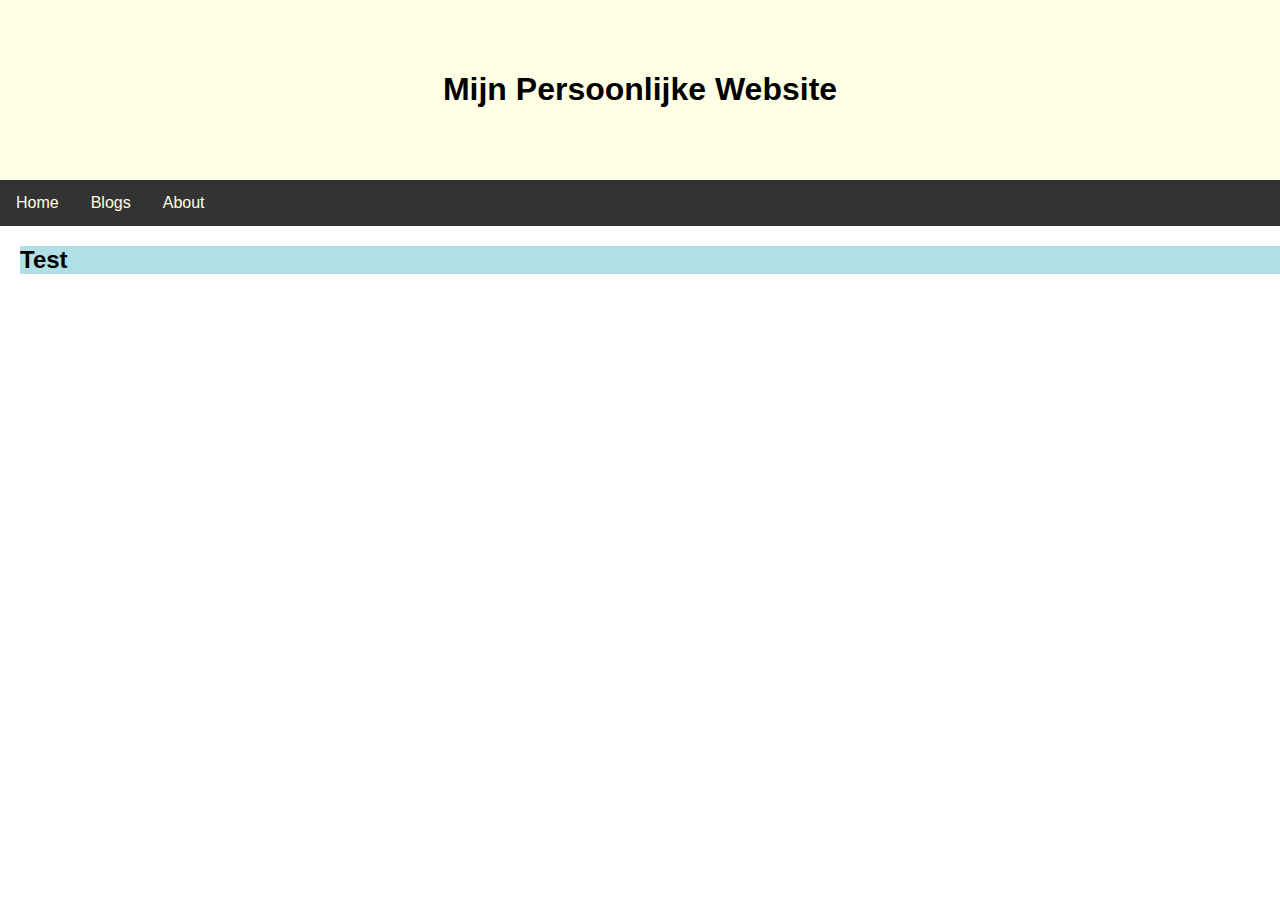
==== about.html @ fe7d8c97 "Update about.html" ====
<!DOCTYPE html>
<html>
   <head>
      <link rel="stylesheet" href="style.css">
   </head>
   <body>
      <header>
         <h1>Mijn Persoonlijke Website</h1>
      </header>
      <div class="topnav">
         <a href="https://luckyhub-rep.github.io/">Home</a>
         <a href="https://luckyhub-rep.github.io/blogs">Blogs</a>
         <a href="https://luckyhub-rep.github.io/about">About</a>
      </div>
     <main>
         <h2 style="background-color:powderblue;">Test</h2>
     </main>
     <footer>
     </footer>
   </body>
</html>
---- style.css ----
/*header style*/
header {
   background-color: #feffe4;
   text-align: center;
   padding-top: 50px;
   padding-bottom: 50px;
}

body {
   margin: 0px;
}

/* The Text container */
.row {
  display: flex;
  background-color: White;
}

.row > div {
  background-color: #feffe4;
  margin: 10px;
  padding: 20px;
}

 /* The navbar container */
.topnav {
  overflow: hidden;
  background-color: #333;
}

/* Navbar links */
.topnav a {
  float: left;
  display: block;
  color: #feffe4;
  text-align: center;
  padding: 14px 16px;
  text-decoration: none;
}

/* Links - change color on hover */
.topnav a:hover {
  background-color: #faff8d;
  color: black;
} 

/*font*/
*{
   font-family: Arial, Helvetica, sans-serif;
}

/*profile image and heading style*/
p {
   margin-left: 20px;
}
h1 {
   text-align: center,
   font-size: 22px;
}
h2 {
   margin-left: 20px;
}
h3 {
   margin-left: 20px;
}
h4 {
   margin-left: 20px;
}
h5 {
   margin-left: 20px;
}
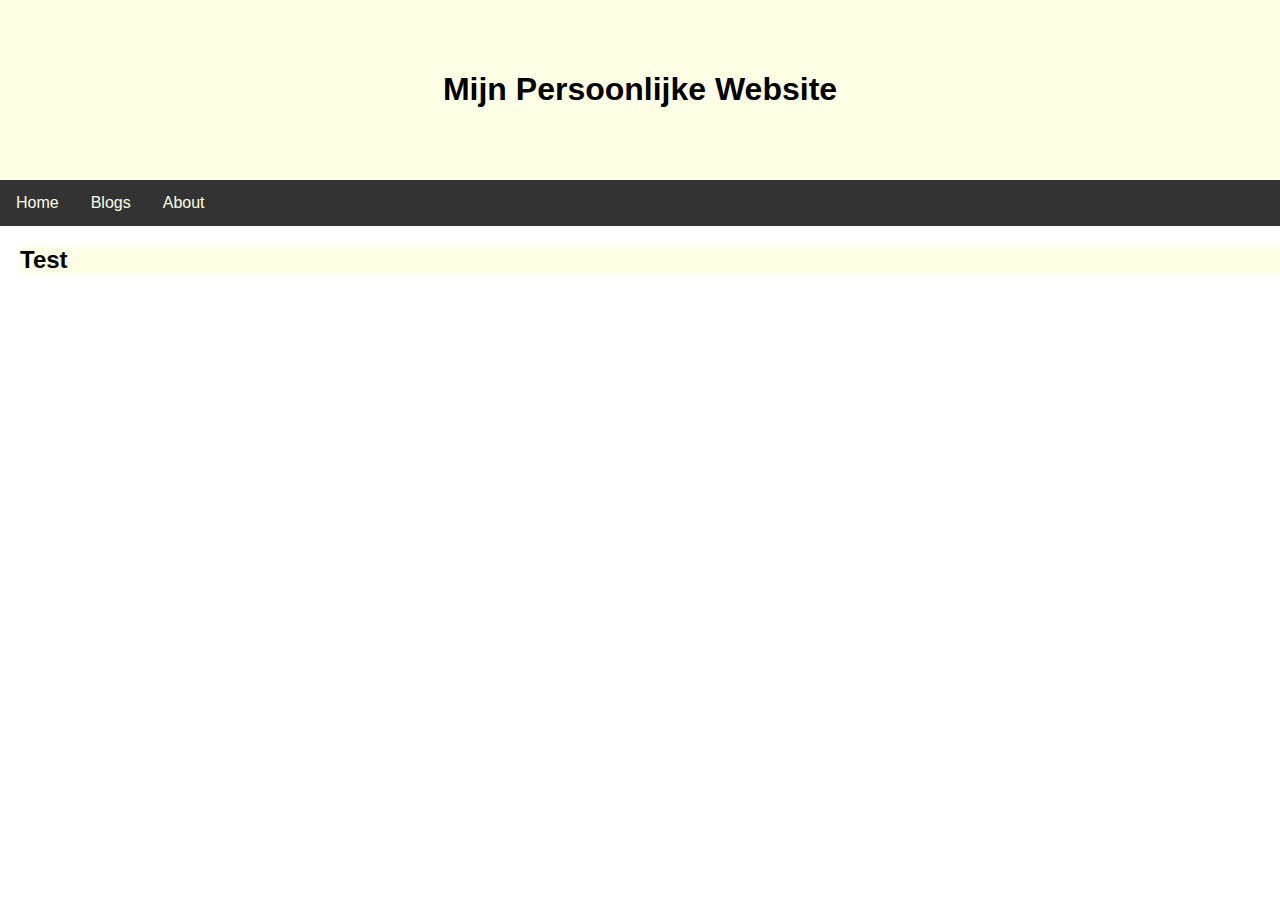
==== commit 1f968993: "Update about.html" ====
--- a/about.html
+++ b/about.html
@@ -13,7 +13,7 @@
          <a href="https://luckyhub-rep.github.io/about">About</a>
       </div>
      <main>
-         <h2 style="background-color:powderblue;">Test</h2>
+         <h2 style="background-color:#feffe4;">Test</h2>
      </main>
      <footer>
      </footer>
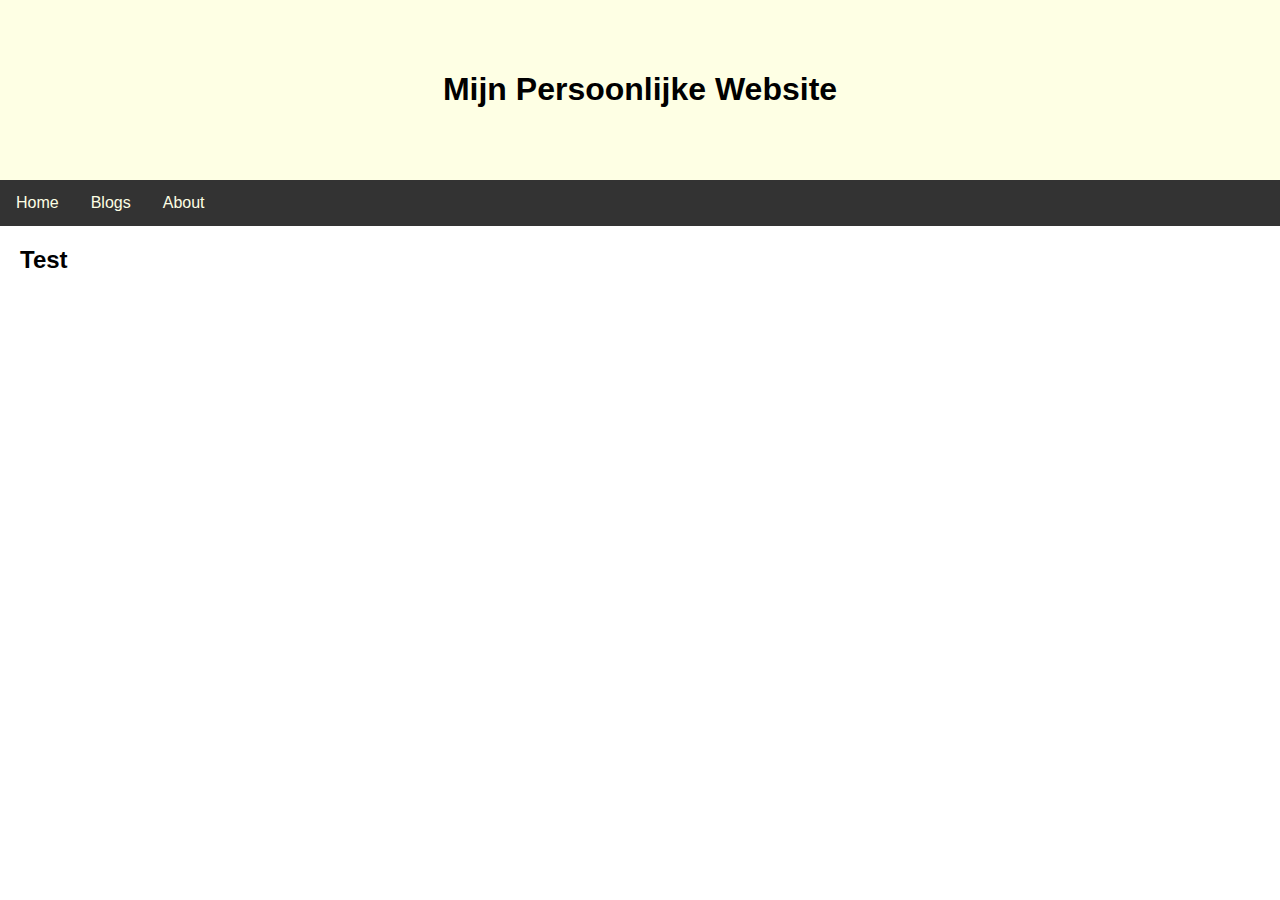
==== commit a60ee364: "Update about.html" ====
--- a/about.html
+++ b/about.html
@@ -13,7 +13,7 @@
          <a href="https://luckyhub-rep.github.io/about">About</a>
       </div>
      <main>
-         <h2 style="background-color:#feffe4;">Test</h2>
+         <h2>Test</h2>
      </main>
      <footer>
      </footer>
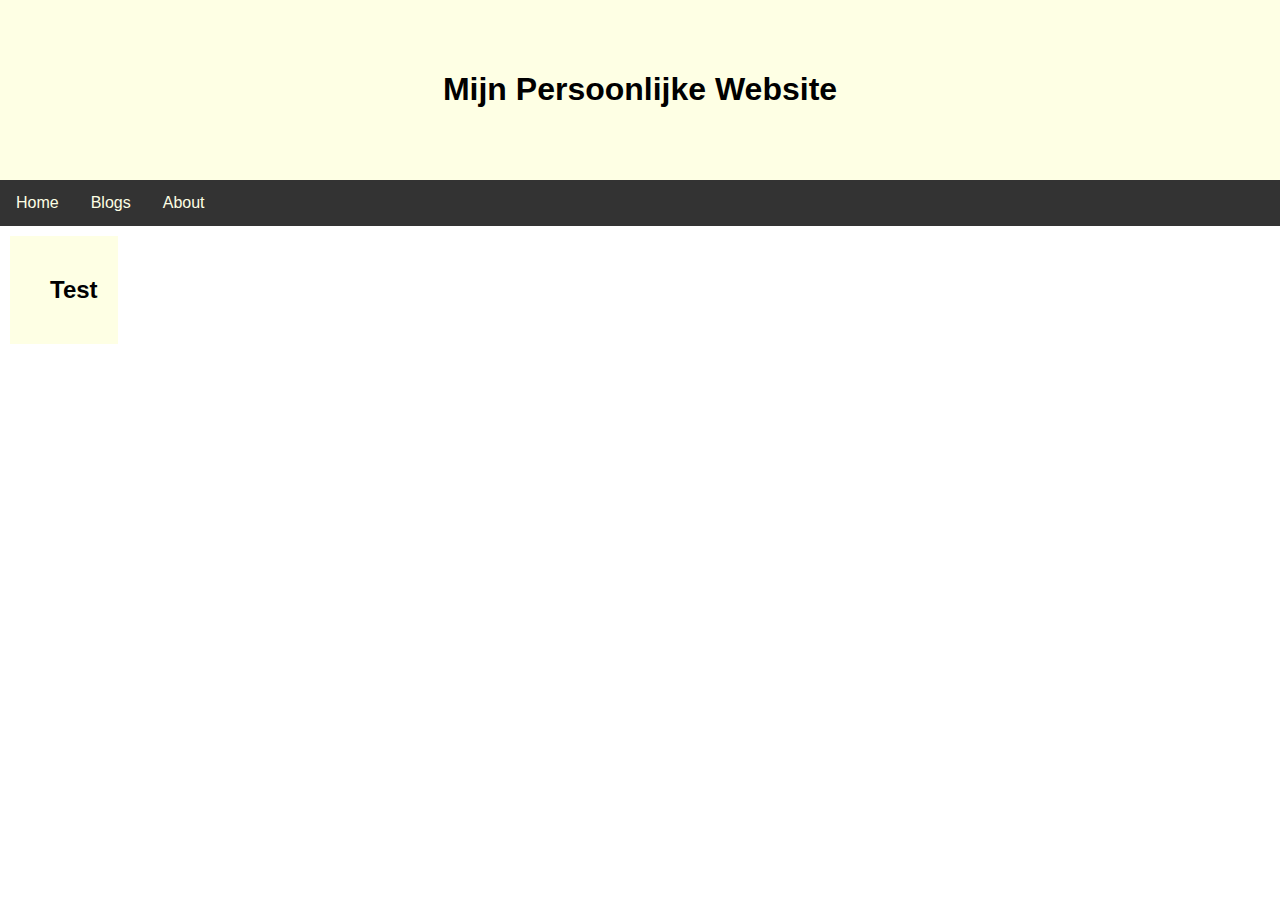
==== commit 60b794f5: "Update about.html" ====
--- a/about.html
+++ b/about.html
@@ -13,6 +13,8 @@
          <a href="https://luckyhub-rep.github.io/about">About</a>
       </div>
      <main>
+      <div class="row">
+         <div class="post-text-box">
          <h2>Test</h2>
      </main>
      <footer>
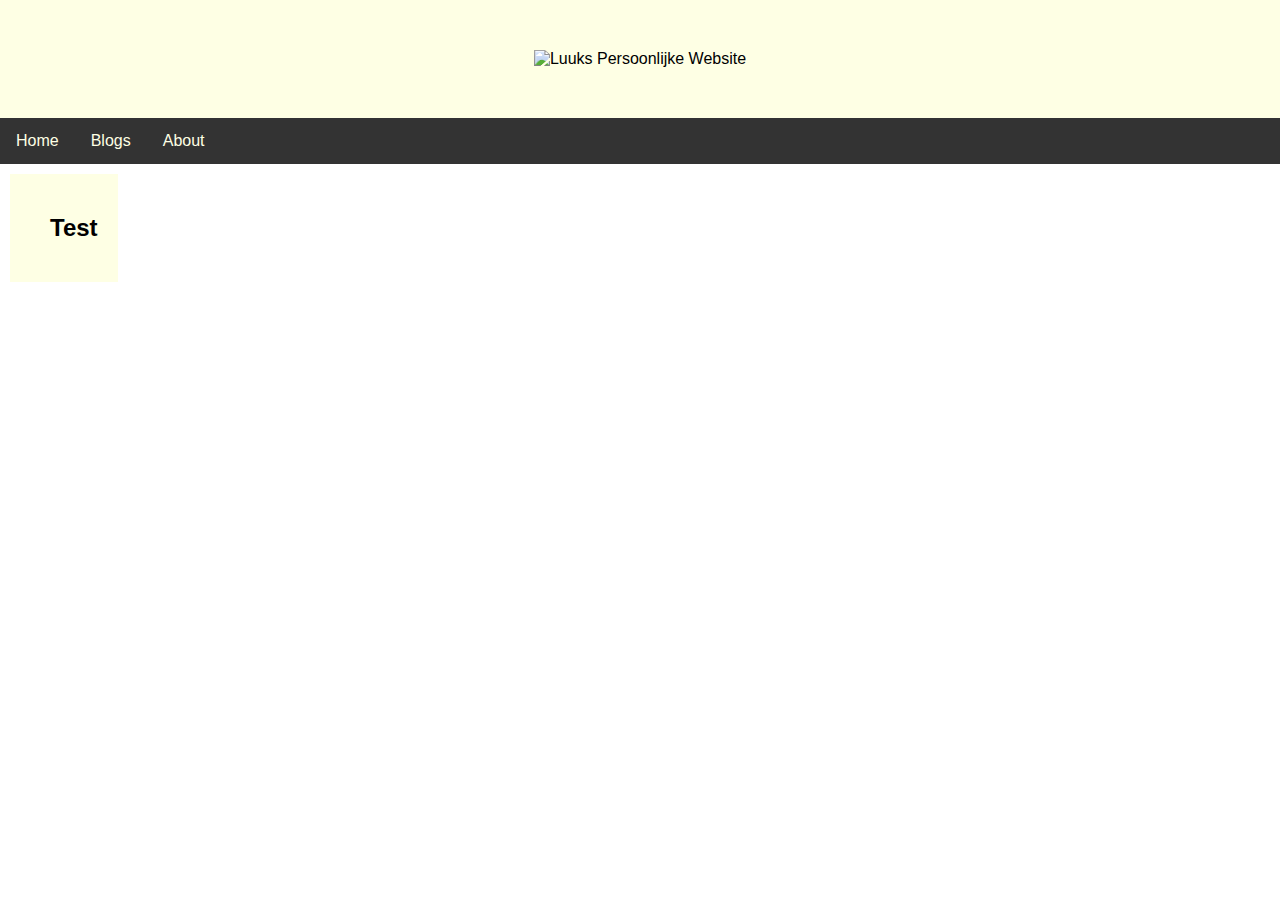
==== commit af6aef65: "Update about.html" ====
--- a/about.html
+++ b/about.html
@@ -5,7 +5,7 @@
    </head>
    <body>
       <header>
-         <h1>Mijn Persoonlijke Website</h1>
+         <a><img src="https://i.ibb.co/ycztfthh/luuks-persoonlijke-website.png" alt="Luuks Persoonlijke Website"/></a>
       </header>
       <div class="topnav">
          <a href="https://luckyhub-rep.github.io/">Home</a>
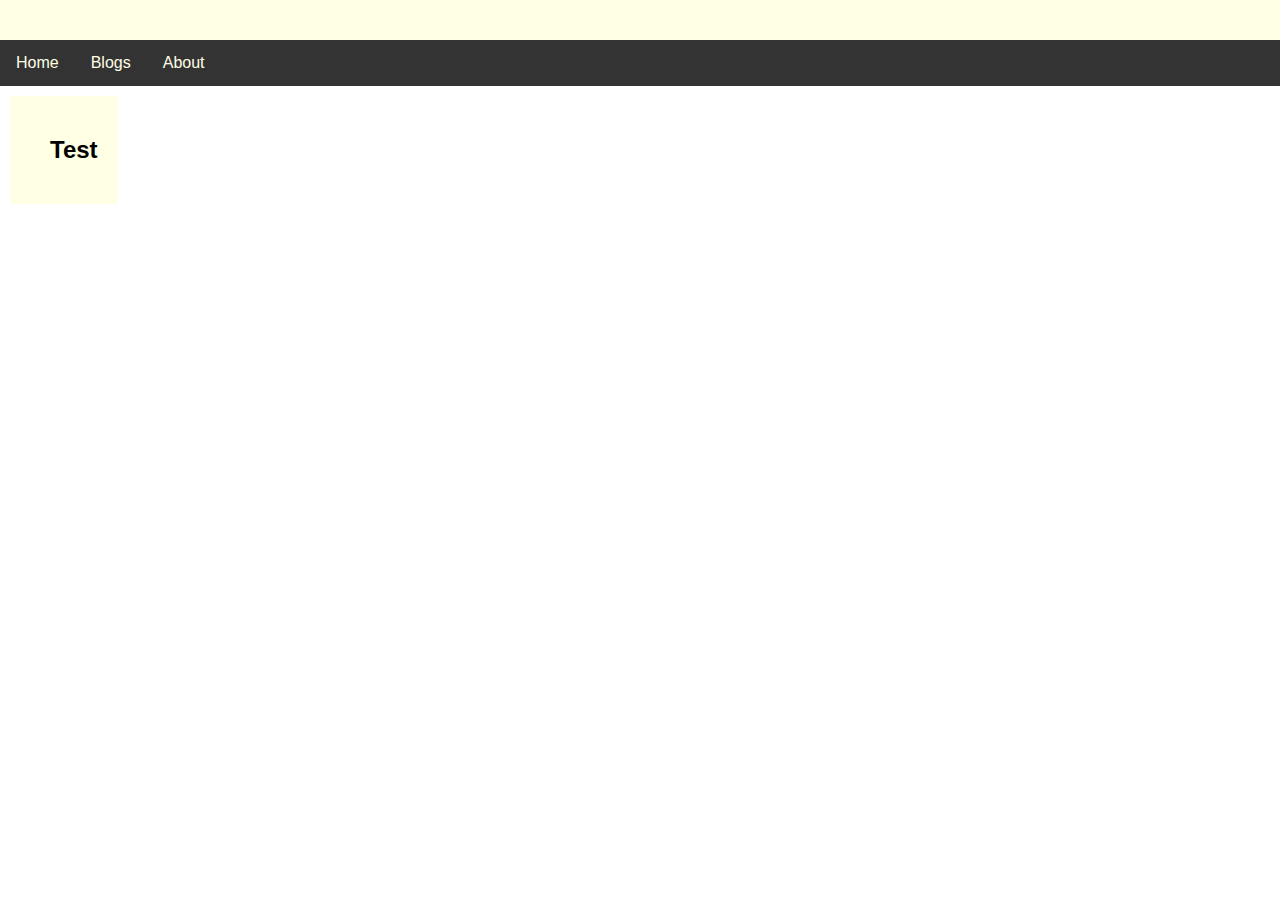
==== commit 9f13fddb: "Update about.html" ====
--- a/about.html
+++ b/about.html
@@ -5,7 +5,7 @@
    </head>
    <body>
       <header>
-         <a><img src="https://i.ibb.co/ycztfthh/luuks-persoonlijke-website.png" alt="Luuks Persoonlijke Website"/></a>
+         
       </header>
       <div class="topnav">
          <a href="https://luckyhub-rep.github.io/">Home</a>
--- a/style.css
+++ b/style.css
@@ -1,9 +1,9 @@
 /*header style*/
 header {
    background-color: #feffe4;
-   text-align: center;
-   padding-top: 50px;
-   padding-bottom: 50px;
+   text-align: left;
+   padding-top: 20px;
+   padding-bottom: 20px;
 }
 
 body {
@@ -54,7 +54,7 @@
    margin-left: 20px;
 }
 h1 {
-   text-align: center,
+   text-align: left;
    font-size: 22px;
 }
 h2 {
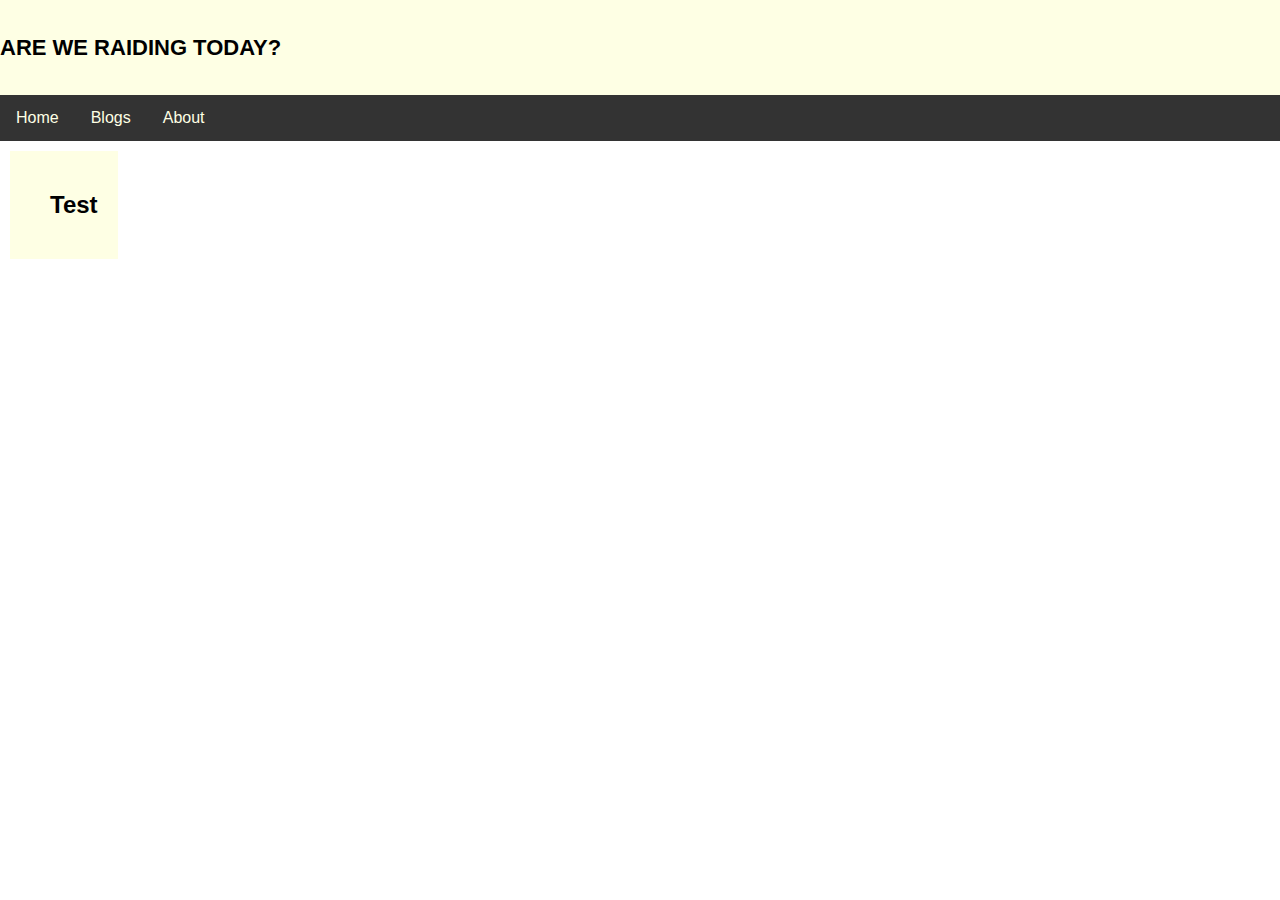
==== commit 61f390ff: "Update about.html" ====
--- a/about.html
+++ b/about.html
@@ -5,7 +5,7 @@
    </head>
    <body>
       <header>
-         
+        <h1>ARE WE RAIDING TODAY?</h1> 
       </header>
       <div class="topnav">
          <a href="https://luckyhub-rep.github.io/">Home</a>
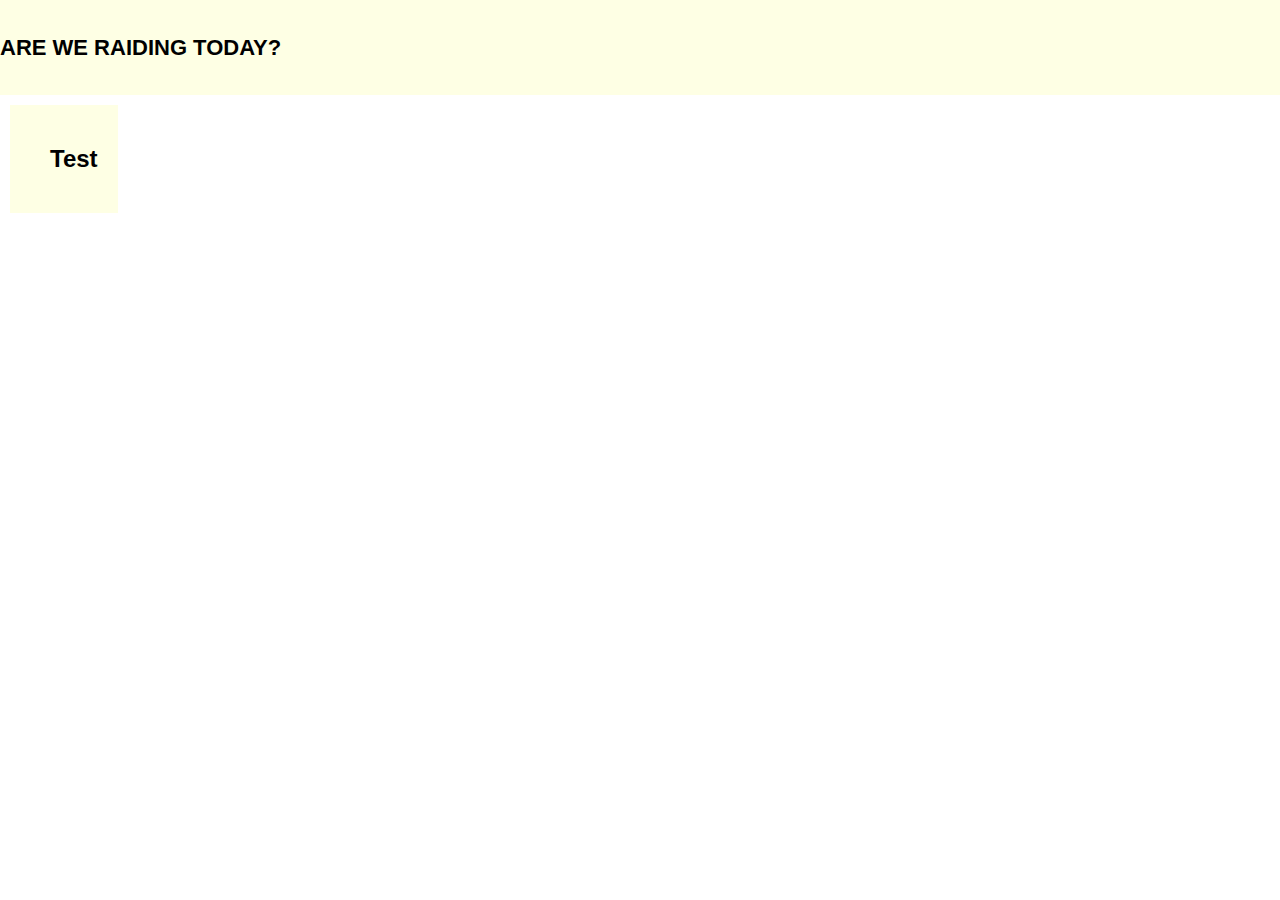
==== commit 7367149c: "Update about.html" ====
--- a/about.html
+++ b/about.html
@@ -7,11 +7,6 @@
       <header>
         <h1>ARE WE RAIDING TODAY?</h1> 
       </header>
-      <div class="topnav">
-         <a href="https://luckyhub-rep.github.io/">Home</a>
-         <a href="https://luckyhub-rep.github.io/blogs">Blogs</a>
-         <a href="https://luckyhub-rep.github.io/about">About</a>
-      </div>
      <main>
       <div class="row">
          <div class="post-text-box">
